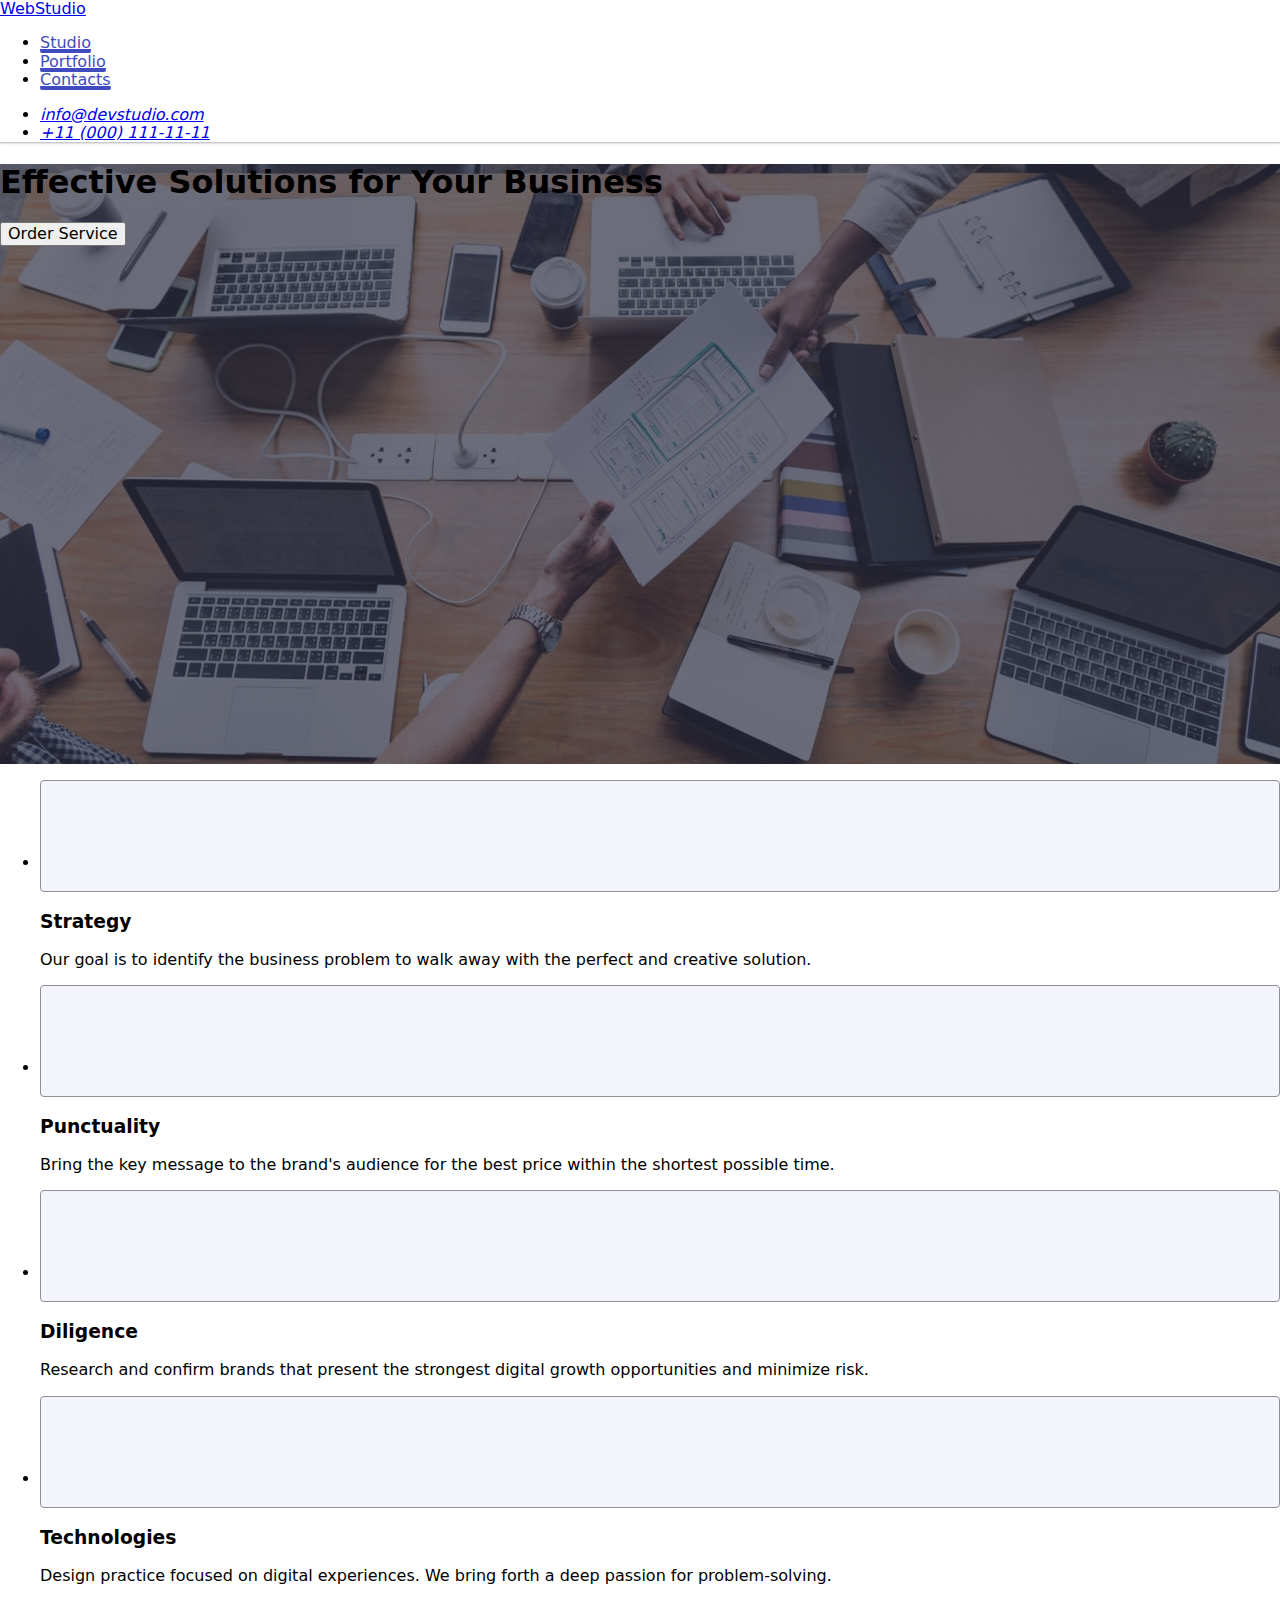
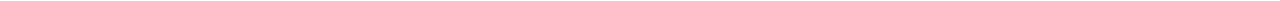
==== index.html @ 19d4bcf6 "sixth commit" ====
<!DOCTYPE html>
<html lang="en">
<head>
    <meta charset="UTF-8">
    <meta name="viewport" content="width=device-width, initial-scale=1.0">
    <title>Main Page</title>
    <link rel="preconnect" href="https://fonts.googleapis.com" />
    <link rel="preconnect" href="https://fonts.gstatic.com" crossorigin />
    <link
      href="https://fonts.googleapis.com/css2?family=Raleway:ital,wght@0,700;1,700&family=Roboto:ital,wght@0,400;0,500;0,700;1,400;1,500;1,700&family=Tangerine:wght@400;700&display=swap"
      rel="stylesheet"
    />
    <link
      rel="stylesheet"
      href="https://cdnjs.cloudflare.com/ajax/libs/modern-normalize/3.0.1/modern-normalize.min.css"
    />
    <link rel="stylesheet" href="./style.css">
</head>
<body>
<header>
    <div class="container">
        <nav class="nav-menu">
        <a href="#" class="logo">Web<span class="logo-studio">Studio</span></a>
        <ul class="menu-list">
          <li><a class="menu" href="./index.html">Studio</a></li>
          <li><a class="menu" href="">Portfolio</a></li>
          <li><a class="menu" href="">Contacts</a></li>
        </ul>
      </nav>
      <address>
        <ul  class="informations">
          <li><a href="#">info@devstudio.com</a></li>
          <li><a href="#">+11 (000) 111-11-11</a></li>
        </ul>
      </address> 
    </div>      
</header>
<main>
    <section class="section-one">
        <div class="container-s1">
            <h1 class="motto">Effective Solutions for Your Business</h1>
            <button class="service-button">Order Service</button>
        </div>
    </section>
    <section class="section-two">
        <div class="container-s2">     
            <ul class="features-ul">
                <li class="features-li">
                    <div class="features-svg">
                        <svg width="64" height="64">
                        <use href="symbol-defs.svg#icon-antenna" ></use>
                        </svg>
                    </div>
                    <h3 class="feature-h">Strategy</h3>
                    <p>
                    Our goal is to identify the business problem to walk away with the
                    perfect and creative solution.
                    </p>
                </li>
                <li  class="features-li">
                    <div class="features-svg">
                        <svg width="64" height="64">
                        <use href="symbol-defs.svg#icon-clock"  ></use>
                        </svg>   
                    </div>
                    <h3 class="feature-h">Punctuality</h3>
                    <p>
                    Bring the key message to the brand's audience for the best price
                    within the shortest possible time.
                    </p>
                </li>
                <li class="features-li">
                    <div class="features-svg">
                        <svg width="64" height="64">
                        <use href="symbol-defs.svg#icon-diagram" ></use>
                        </svg>   
                    </div>
                    <h3 class="feature-h">Diligence</h3>
                    <p>
                    Research and confirm brands that present the strongest digital
                    growth opportunities and minimize risk.
                    </p>
                </li>
                <li class="features-li">
                    <div class="features-svg">
                        <svg width="64" height="64">
                        <use href="symbol-defs.svg#icon-astronaut" ></use>
                        </svg>   
                    </div>
                    <h3 class="feature-h">Technologies</h3>
                    <p>
                    Design practice focused on digital experiences. We bring forth a
                    deep passion for problem-solving.
                    </p>
                </li>
            </ul>
         </div>
    </section>
</main>
    
</body>
</html>
---- style.css ----
header{
     box-shadow:0px 2px 1px rgba(46, 47, 66, 0.08), 0px 1px 1px rgba(46, 47, 66, 0.16), 0px 1px 6px rgba(46, 47, 66, 0.08);
}

header .container{

}

header .container .nav-menu .menu-list .menu{
position: relative;
color: #404BBF;
transition: color 250ms cubic-bezier(0.4, 0, 0.2, 1);
}

header .container .nav-menu .menu-list .menu::after{
    content: '';
    width: 100%;
    position: absolute;
    left: 0;
    bottom:-1px;
    height: 4px;
    background-color: #404BBF;
    border-radius: 2px;
}

header .container address .informations a{
transition: color 250ms cubic-bezier(0.4, 0, 0.2, 1);
}

main .section-one {
    background-image: linear-gradient(rgba(46, 47, 66, 0.7), rgba(46, 47, 66, 0.7)), url(./images/people-office.jpg);
    max-width: 1440px;
    height: 600px;
    background-repeat: no-repeat; 
    background-position: center;
    background-size: cover;
}

main .section-one .container-s1 .service-button{
    transition: background-color 250ms cubic-bezier(0.4, 0, 0.2, 1);
}

main .section-two .container-s2 .features-ul .features-li .features-svg{
    display: flex;
    align-items: center;
    justify-content: center;
    height: 112px;
    background-color: #f4f4fd;
    border-radius: 4px;
    border: 1px solid #8e8f99;
    margin-bottom: 8px;
}
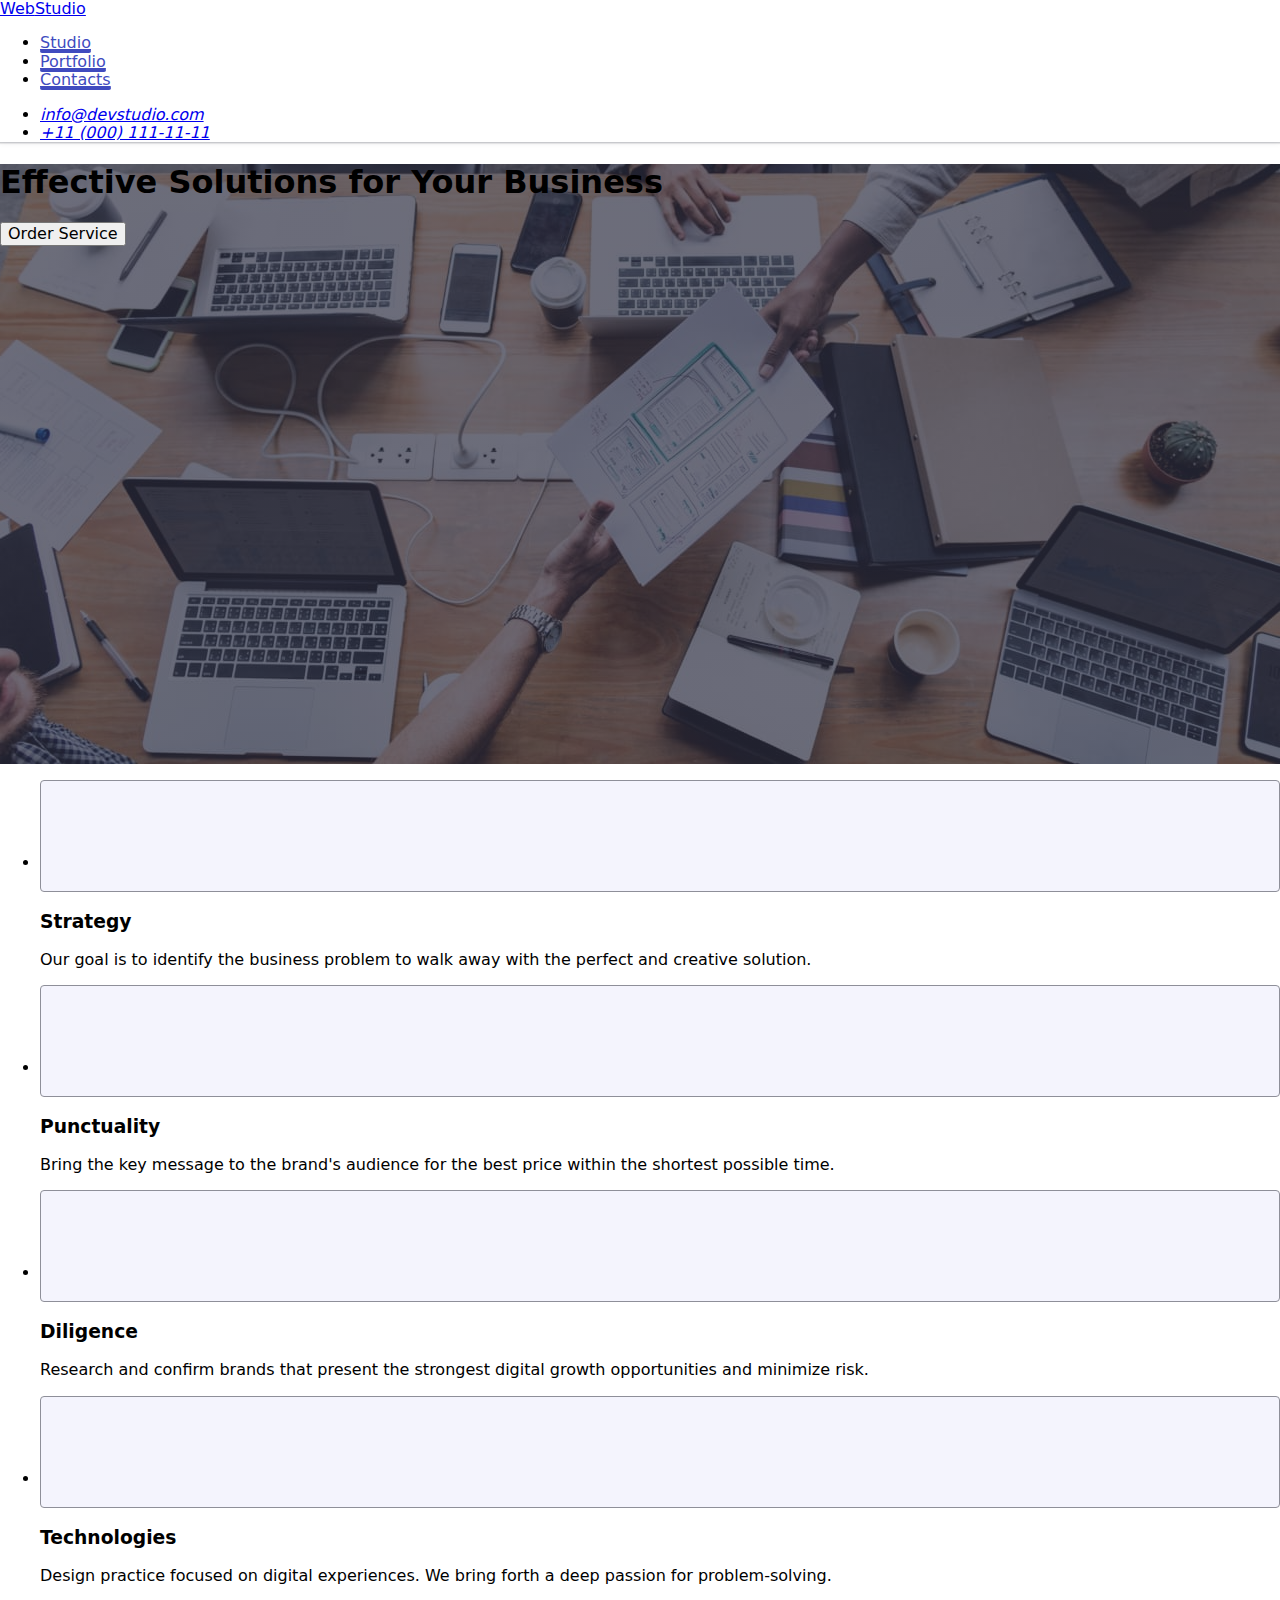
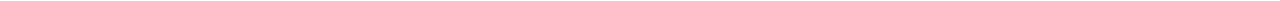
==== commit 0ec9034f: "seventh commit" ====
--- a/index.html
+++ b/index.html
@@ -48,7 +48,7 @@
                 <li class="features-li">
                     <div class="features-svg">
                         <svg width="64" height="64">
-                        <use href="symbol-defs.svg#icon-antenna" ></use>
+                        <use href="./images/icons.svg#icon-antenna" ></use>
                         </svg>
                     </div>
                     <h3 class="feature-h">Strategy</h3>
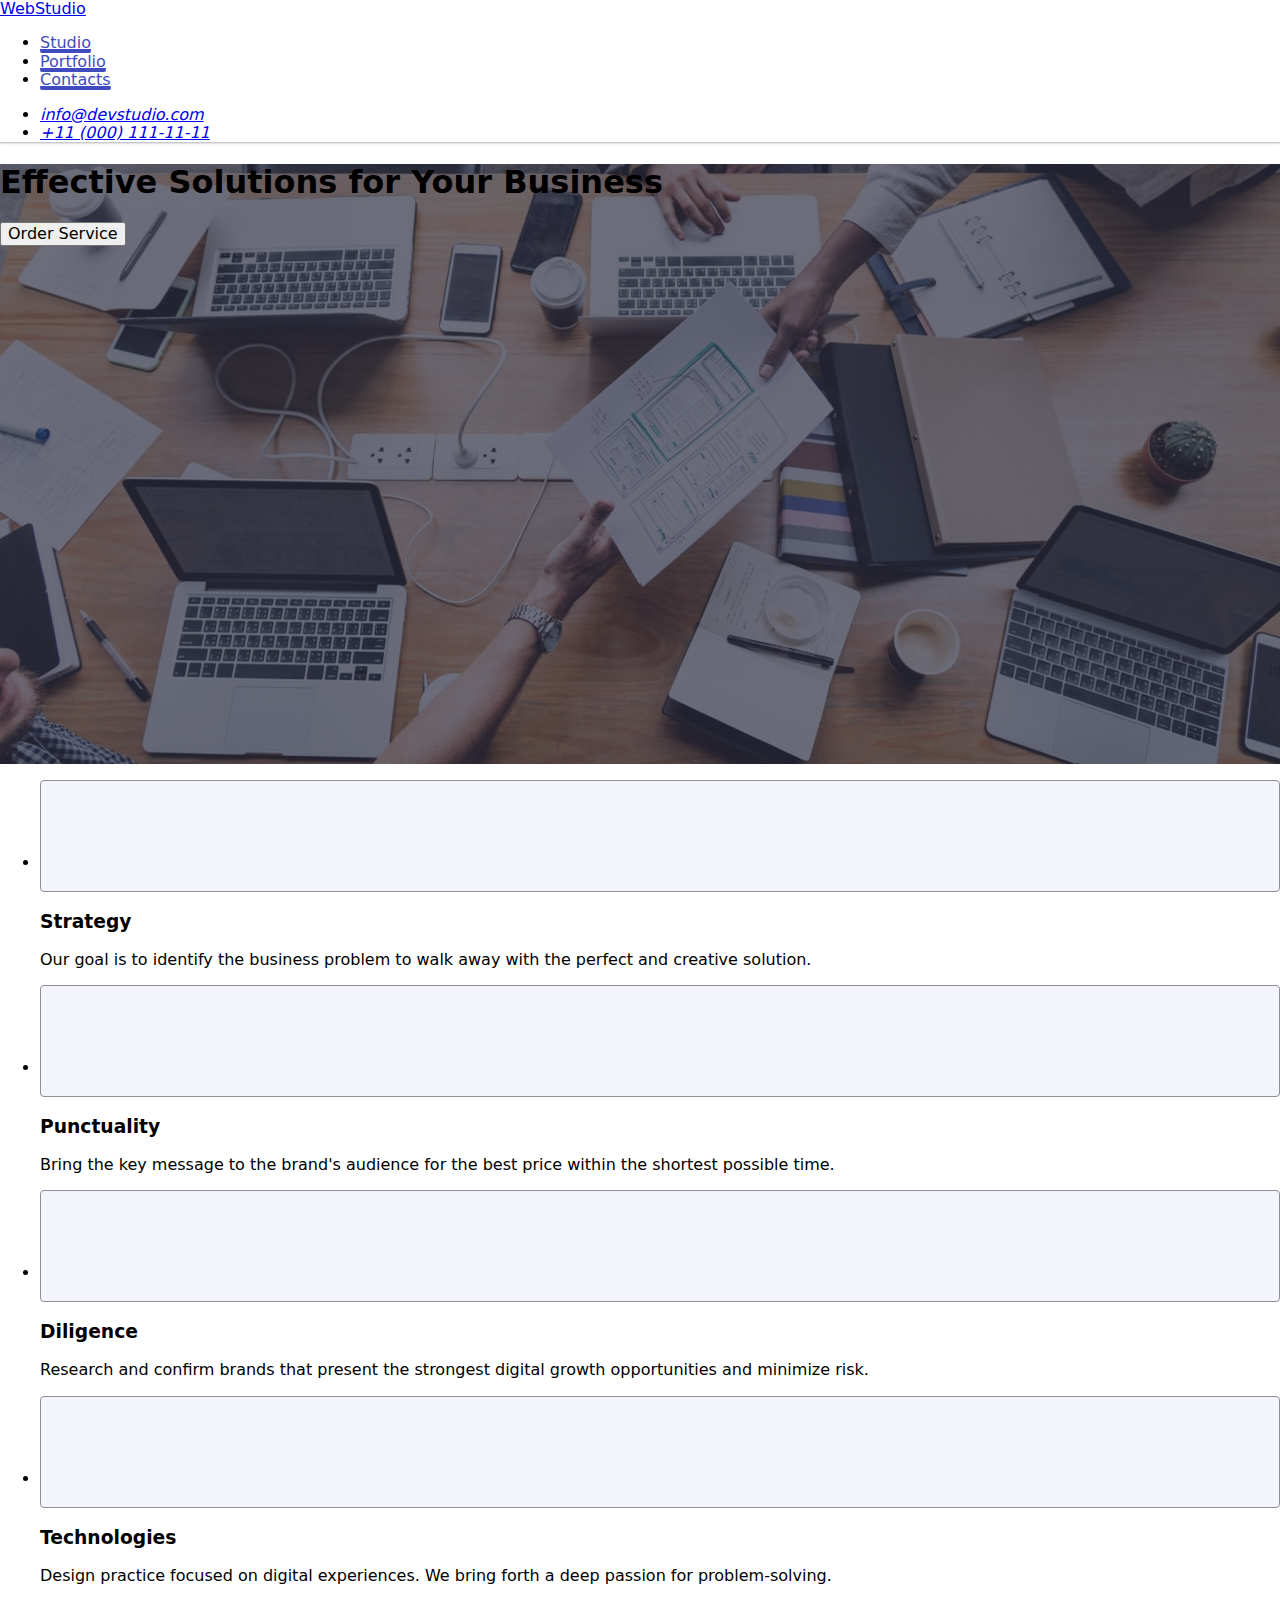
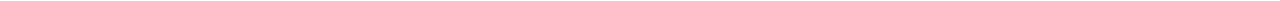
==== commit f5978a16: "eigth commit" ====
--- a/index.html
+++ b/index.html
@@ -47,7 +47,7 @@
             <ul class="features-ul">
                 <li class="features-li">
                     <div class="features-svg">
-                        <svg width="64" height="64">
+                        <svg class="icon icon-antenna" width="64" height="64">
                         <use href="./images/icons.svg#icon-antenna" ></use>
                         </svg>
                     </div>
@@ -59,8 +59,8 @@
                 </li>
                 <li  class="features-li">
                     <div class="features-svg">
-                        <svg width="64" height="64">
-                        <use href="symbol-defs.svg#icon-clock"  ></use>
+                        <svg class="icon icon-clock" width="64" height="64">
+                        <use href="icons.svg#icon-clock"  ></use>
                         </svg>   
                     </div>
                     <h3 class="feature-h">Punctuality</h3>
@@ -71,7 +71,7 @@
                 </li>
                 <li class="features-li">
                     <div class="features-svg">
-                        <svg width="64" height="64">
+                        <svg class="icon icon-diagram" width="64" height="64">
                         <use href="symbol-defs.svg#icon-diagram" ></use>
                         </svg>   
                     </div>
@@ -83,7 +83,7 @@
                 </li>
                 <li class="features-li">
                     <div class="features-svg">
-                        <svg width="64" height="64">
+                        <svg class="icon icon-astronaut"  width="64" height="64">
                         <use href="symbol-defs.svg#icon-astronaut" ></use>
                         </svg>   
                     </div>
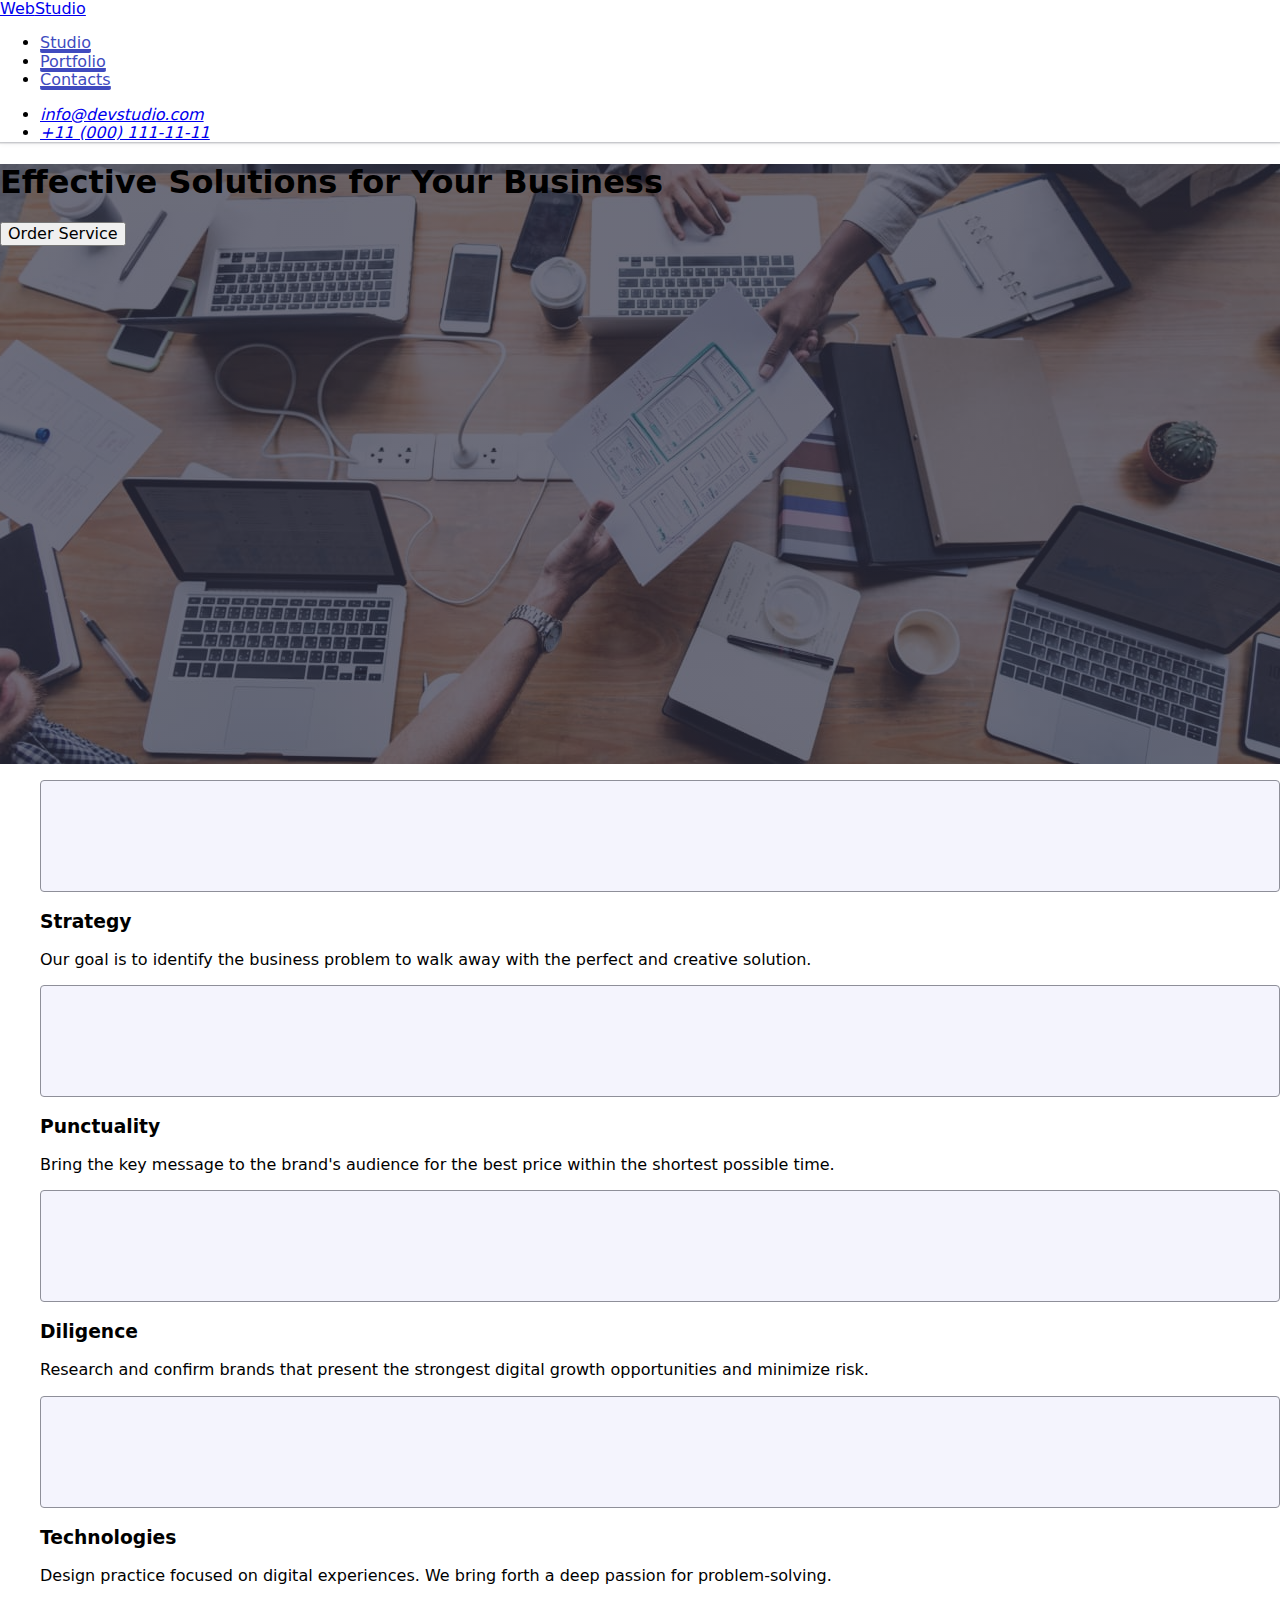
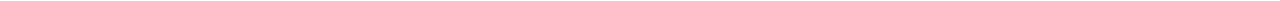
==== commit 5f46c224: "ninth commit" ====
--- a/index.html
+++ b/index.html
@@ -60,7 +60,7 @@
                 <li  class="features-li">
                     <div class="features-svg">
                         <svg class="icon icon-clock" width="64" height="64">
-                        <use href="icons.svg#icon-clock"  ></use>
+                        <use href="./images/icons.svg#icon-clock"  ></use>
                         </svg>   
                     </div>
                     <h3 class="feature-h">Punctuality</h3>
@@ -72,7 +72,7 @@
                 <li class="features-li">
                     <div class="features-svg">
                         <svg class="icon icon-diagram" width="64" height="64">
-                        <use href="symbol-defs.svg#icon-diagram" ></use>
+                        <use href="./images/icons.svg#icon-diagram" ></use>
                         </svg>   
                     </div>
                     <h3 class="feature-h">Diligence</h3>
@@ -84,7 +84,7 @@
                 <li class="features-li">
                     <div class="features-svg">
                         <svg class="icon icon-astronaut"  width="64" height="64">
-                        <use href="symbol-defs.svg#icon-astronaut" ></use>
+                        <use href="./images/icons.svg#icon-astronaut" ></use>
                         </svg>   
                     </div>
                     <h3 class="feature-h">Technologies</h3>
--- a/style.css
+++ b/style.css
@@ -40,6 +40,10 @@
     transition: background-color 250ms cubic-bezier(0.4, 0, 0.2, 1);
 }
 
+main .section-two .container-s2 .features-ul{
+    list-style-type: none;
+}
+
 main .section-two .container-s2 .features-ul .features-li .features-svg{
     display: flex;
     align-items: center;
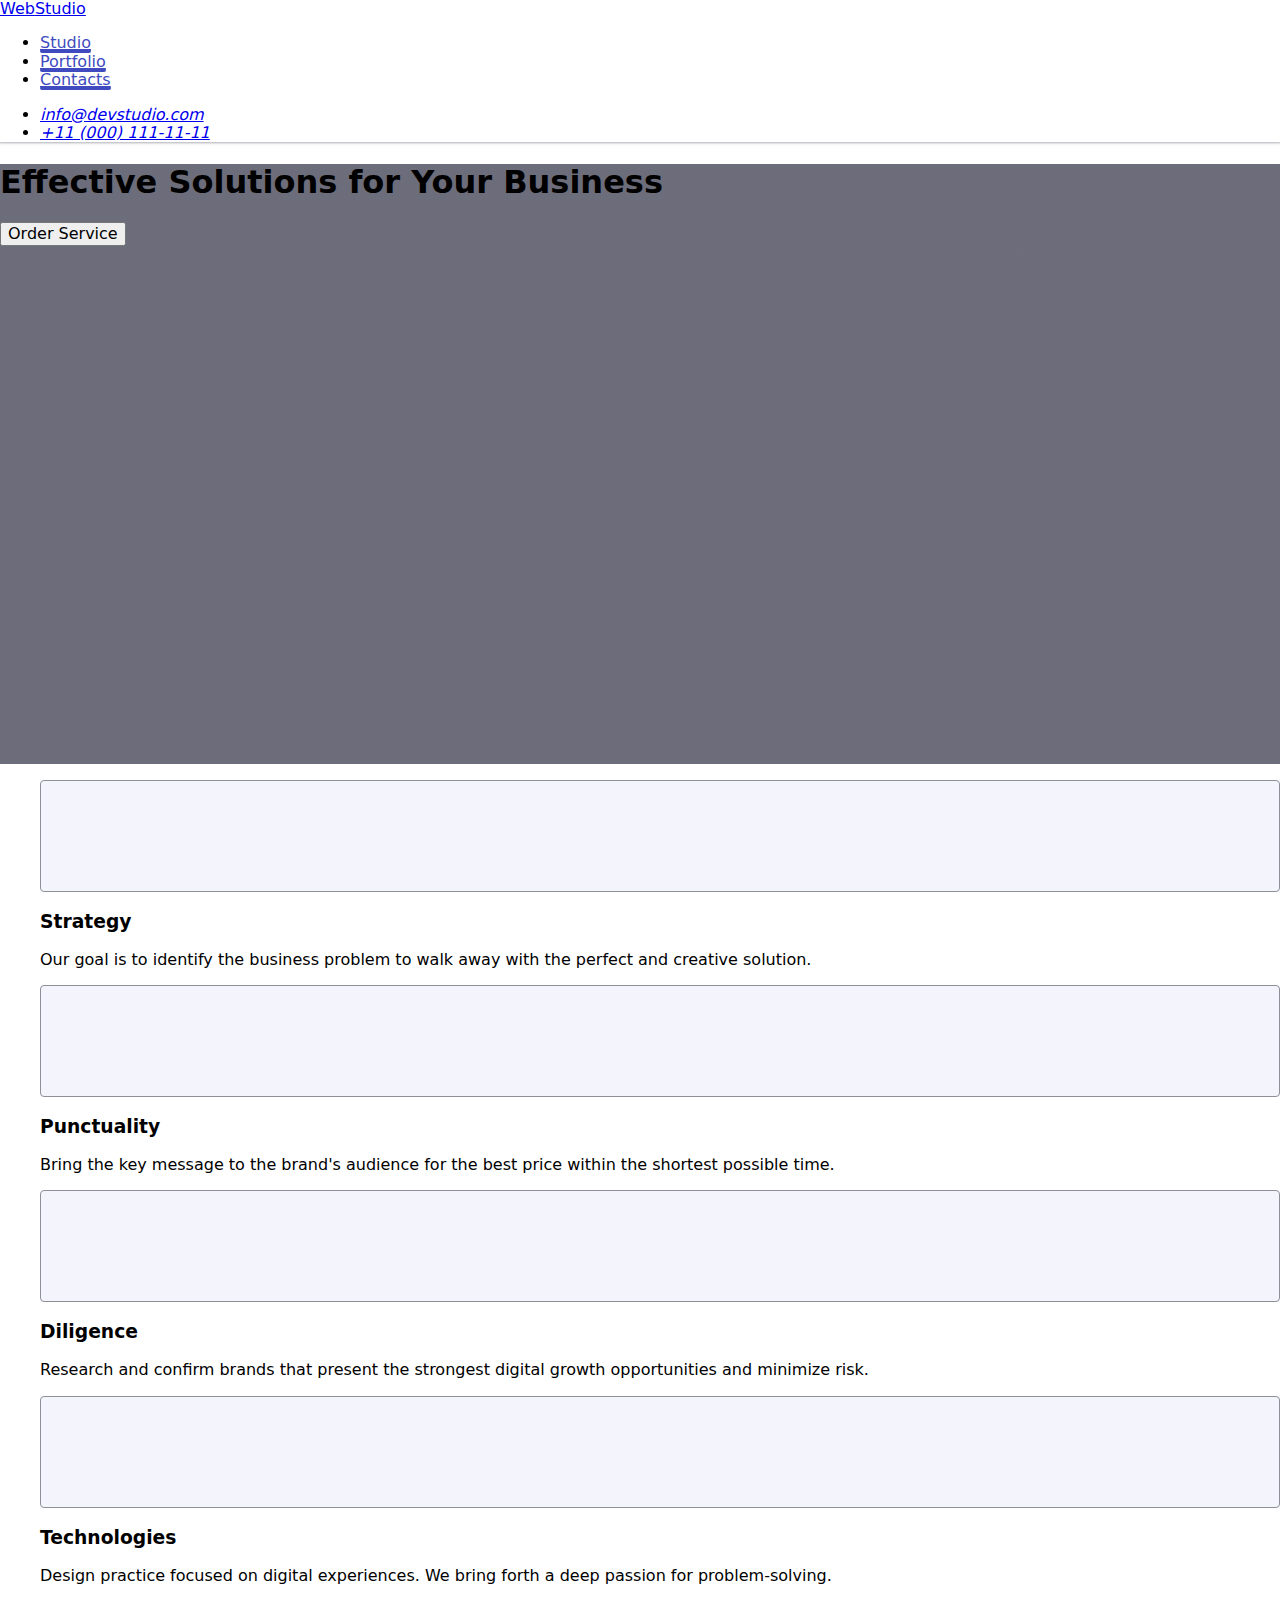
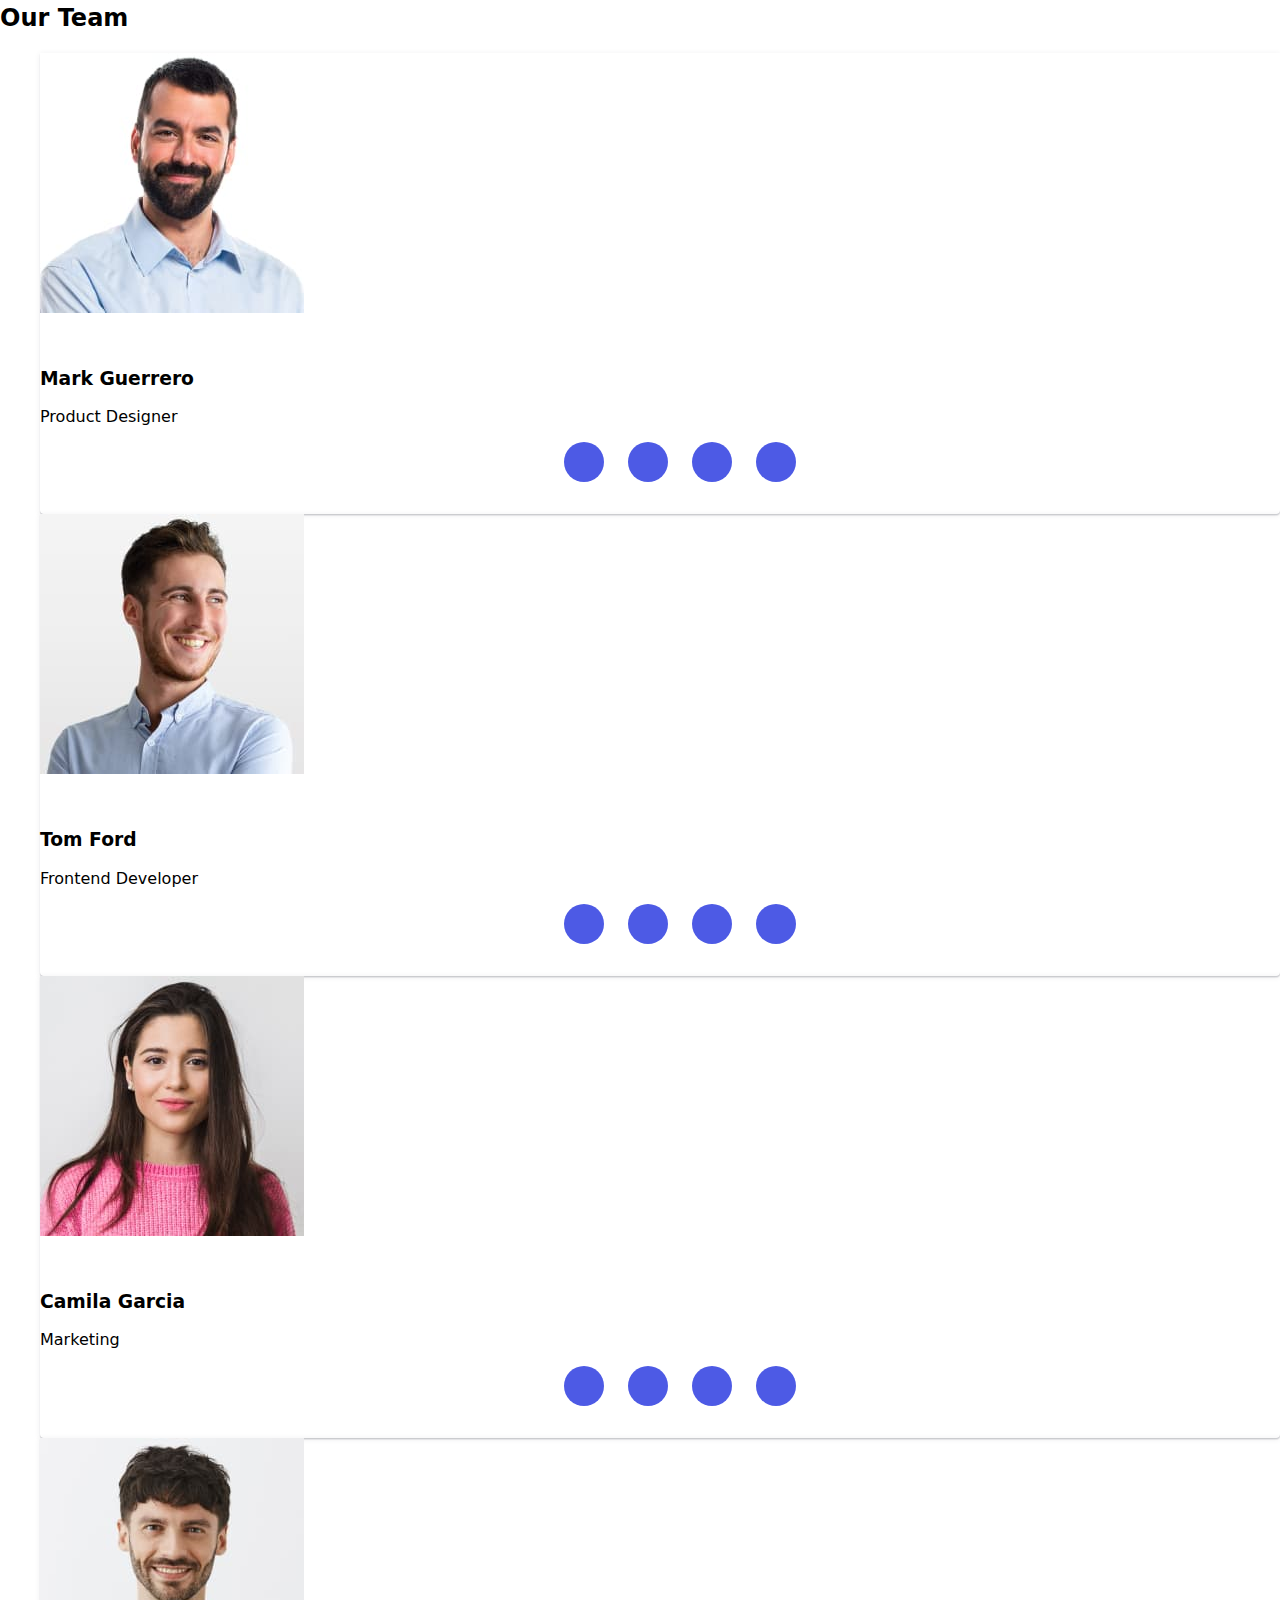
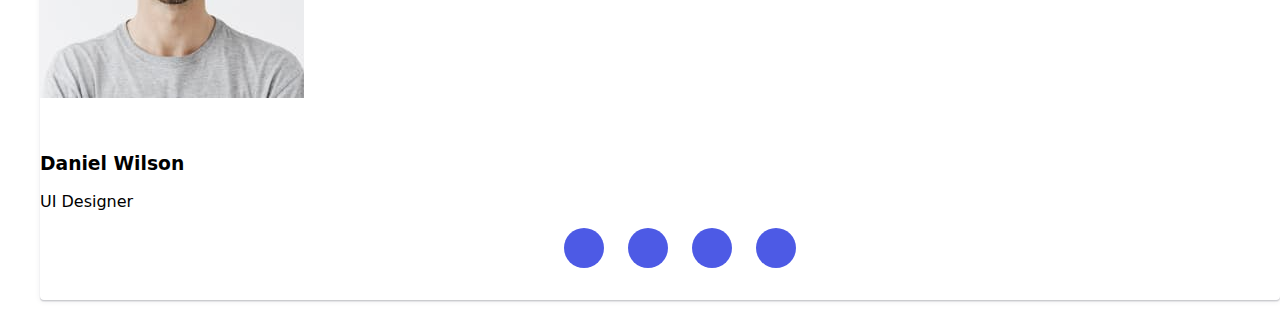
==== commit 2916ddf9: "tenth commit" ====
--- a/index.html
+++ b/index.html
@@ -14,7 +14,7 @@
       rel="stylesheet"
       href="https://cdnjs.cloudflare.com/ajax/libs/modern-normalize/3.0.1/modern-normalize.min.css"
     />
-    <link rel="stylesheet" href="./style.css">
+    <link rel="stylesheet" href="./css/style.css" />
 </head>
 <body>
 <header>
@@ -47,7 +47,7 @@
             <ul class="features-ul">
                 <li class="features-li">
                     <div class="features-svg">
-                        <svg class="icon icon-antenna" width="64" height="64">
+                        <svg class="icon-antenna" width="64" height="64">
                         <use href="./images/icons.svg#icon-antenna" ></use>
                         </svg>
                     </div>
@@ -59,7 +59,7 @@
                 </li>
                 <li  class="features-li">
                     <div class="features-svg">
-                        <svg class="icon icon-clock" width="64" height="64">
+                        <svg class="icon-clock" width="64" height="64">
                         <use href="./images/icons.svg#icon-clock"  ></use>
                         </svg>   
                     </div>
@@ -71,7 +71,7 @@
                 </li>
                 <li class="features-li">
                     <div class="features-svg">
-                        <svg class="icon icon-diagram" width="64" height="64">
+                        <svg class="icon-diagram" width="64" height="64">
                         <use href="./images/icons.svg#icon-diagram" ></use>
                         </svg>   
                     </div>
@@ -83,7 +83,7 @@
                 </li>
                 <li class="features-li">
                     <div class="features-svg">
-                        <svg class="icon icon-astronaut"  width="64" height="64">
+                        <svg class="icon-astronaut"  width="64" height="64">
                         <use href="./images/icons.svg#icon-astronaut" ></use>
                         </svg>   
                     </div>
@@ -95,6 +95,152 @@
                 </li>
             </ul>
          </div>
+    </section>
+    <section class="section-three">
+        <div class="container-s3">
+            <h2 class="teamcard-h">Our Team</h2>
+            <ul class="teamcard-ul">
+                <li class="teamcard-li">
+                    <img
+                    src="./images/markguerrero.jpg"
+                    alt="markguerrero-productdesigner"
+                    width="264"
+                    height="260"
+                    />
+                    <div class="team-member">
+                        <h3 class="teamcards-h">Mark Guerrero</h3>
+                        <p class="teamcards-p">Product Designer</p>
+                        <ul class="social-media-ul">
+                            <li class="social-media-li"><a class="social-media-a" href="">
+                                <svg class="icon-instagram" width="16" height="16">
+                                    <use xlink:href="./images/icons.svg#icon-instagram"></use>
+                                </svg>  
+                            </a></li>
+                            <li class="social-media-li"><a class="social-media-a" href="">
+                                    <svg class="icon-twitter" width="16" height="16">
+                                        <use xlink:href="icons.svg#icon-twitter"></use>
+                                    </svg>
+                            </a></li>
+                            <li class="social-media-li"><a class="social-media-a" href="">
+                                    <svg class="icon-facebook">
+                                        <use xlink:href="icons.svg#icon-facebook"></use>
+                                    </svg>
+                            </a></li>
+                            <li class="social-media-li"><a class="social-media-a" href="">
+                                    <svg class="icon-linkedin">
+                                        <use xlink:href="icons.svg#icon-linkedin"></use>
+                                    </svg>
+                            </a></li>
+                        </ul>
+                    </div>
+                </li>
+
+                <li class="teamcard-li">
+                    <img
+                    src="./images/tomford.jpg"
+                    alt="tomford-frontenddeveloper"
+                    width="264"
+                    height="260"
+                    />
+                    <div class="team-member">
+                        <h3 class="teamcards-h">Tom Ford</h3>
+                        <p class="teamcards-p">Frontend Developer</p>
+                        <ul class="social-media-ul">
+                            <li class="social-media-li"><a class="social-media-a" href="">
+                                <svg class="icon-instagram" width="16" height="16">
+                                    <use xlink:href="./images/icons.svg#icon-instagram"></use>
+                                </svg>  
+                            </a></li>
+                            <li class="social-media-li"><a class="social-media-a" href="">
+                                    <svg class="icon-twitter" width="16" height="16">
+                                        <use xlink:href="icons.svg#icon-twitter"></use>
+                                    </svg>
+                            </a></li>
+                            <li class="social-media-li"><a class="social-media-a" href="">
+                                    <svg class="icon-facebook">
+                                        <use xlink:href="icons.svg#icon-facebook"></use>
+                                    </svg>
+                            </a></li>
+                            <li class="social-media-li"><a class="social-media-a" href="">
+                                    <svg class="icon-linkedin">
+                                        <use xlink:href="icons.svg#icon-linkedin"></use>
+                                    </svg>
+                            </a></li>
+                        </ul>
+                    </div>
+                </li>
+
+                <li class="teamcard-li">
+                    <img
+                    src="./images/camilagarcia.jpg"
+                    alt="camilagarcia-marketing"
+                    width="264"
+                    height="260"
+                    />
+                    <div class="team-member">
+                        <h3 class="teamcards-h">Camila Garcia</h3>
+                        <p class="teamcards-p">Marketing</p>
+                        <ul class="social-media-ul">
+                            <li class="social-media-li"><a class="social-media-a" href="">
+                                <svg class="icon-instagram" width="16" height="16">
+                                    <use xlink:href="./images/icons.svg#icon-instagram"></use>
+                                </svg>  
+                            </a></li>
+                            <li class="social-media-li"><a class="social-media-a" href="">
+                                    <svg class="icon-twitter" width="16" height="16">
+                                        <use xlink:href="icons.svg#icon-twitter"></use>
+                                    </svg>
+                            </a></li>
+                            <li class="social-media-li"><a class="social-media-a" href="">
+                                    <svg class="icon-facebook">
+                                        <use xlink:href="icons.svg#icon-facebook"></use>
+                                    </svg>
+                            </a></li>
+                            <li class="social-media-li"><a class="social-media-a" href="">
+                                    <svg class="icon-linkedin">
+                                        <use xlink:href="icons.svg#icon-linkedin"></use>
+                                    </svg>
+                            </a></li>
+                        </ul>
+                    </div>
+                </li>
+
+                <li class="teamcard-li">
+                    <img
+                    src="./images/danielwilson.jpg"
+                    alt="danielwilson-uidesigner"
+                    width="264"
+                    height="260"
+                    />
+                    <div class="team-member">      
+                        <h3 class="teamcards-h">Daniel Wilson</h3>
+                        <p class="teamcards-p">UI Designer</p>
+                        <ul class="social-media-ul">
+                            <li class="social-media-li"><a class="social-media-a" href="">
+                                <svg class="icon-instagram" width="16" height="16">
+                                    <use xlink:href="./images/icons.svg#icon-instagram"></use>
+                                </svg>  
+                            </a></li>
+                            <li class="social-media-li"><a class="social-media-a" href="">
+                                    <svg class="icon-twitter" width="16" height="16">
+                                        <use xlink:href="icons.svg#icon-twitter"></use>
+                                    </svg>
+                            </a></li>
+                            <li class="social-media-li"><a class="social-media-a" href="">
+                                    <svg class="icon-facebook">
+                                        <use xlink:href="icons.svg#icon-facebook"></use>
+                                    </svg>
+                            </a></li>
+                            <li class="social-media-li"><a class="social-media-a" href="">
+                                    <svg class="icon-linkedin">
+                                        <use xlink:href="icons.svg#icon-linkedin"></use>
+                                    </svg>
+                            </a></li>
+                        </ul>
+                    </div>   
+                </li>
+            </ul>
+        </div>
     </section>
 </main>
     
--- a/css/style.css
+++ b/css/style.css
@@ -0,0 +1,113 @@
+header{
+     box-shadow:0px 2px 1px rgba(46, 47, 66, 0.08), 0px 1px 1px rgba(46, 47, 66, 0.16), 0px 1px 6px rgba(46, 47, 66, 0.08);
+}
+
+header .container{
+
+}
+
+header .container .nav-menu .menu-list .menu{
+position: relative;
+color: #404BBF;
+transition: color 250ms cubic-bezier(0.4, 0, 0.2, 1);
+}
+
+header .container .nav-menu .menu-list .menu::after{
+    content: '';
+    width: 100%;
+    position: absolute;
+    left: 0;
+    bottom:-1px;
+    height: 4px;
+    background-color: #404BBF;
+    border-radius: 2px;
+}
+
+header .container address .informations a{
+transition: color 250ms cubic-bezier(0.4, 0, 0.2, 1);
+}
+
+main .section-one {
+    background-image: linear-gradient(rgba(46, 47, 66, 0.7), rgba(46, 47, 66, 0.7)), url(./images/people-office.jpg);
+    max-width: 1440px;
+    height: 600px;
+    background-repeat: no-repeat; 
+    background-position: center;
+    background-size: cover;
+}
+
+main .section-one .container-s1 .service-button{
+    transition: background-color 250ms cubic-bezier(0.4, 0, 0.2, 1);
+}
+
+main .section-two .container-s2 .features-ul{
+    list-style-type: none;
+}
+
+main .section-two .container-s2 .features-ul .features-li .features-svg{
+    display: flex;
+    align-items: center;
+    justify-content: center;
+    height: 112px;
+    background-color: #f4f4fd;
+    border-radius: 4px;
+    border: 1px solid #8e8f99;
+    margin-bottom: 8px;
+}
+
+.section-three .container-s3 .teamcard-ul{
+    list-style-type: none;
+
+}
+
+.section-three .container-s3 .teamcard-ul .teamcard-li{
+    box-shadow: 0px 1px 6px rgba(46, 47, 66, 0.08), 0px 1px 1px rgba(46, 47, 66, 0.16), 0px 2px 1px rgba(46, 47, 66, 0.08);
+    border-radius: 0px 0px 4px 4px;
+
+}
+
+.section-three .container-s3 .teamcard-ul .teamcard-li .team-member{
+    padding: 32px 0;
+
+}
+
+.section-three .container-s3 .teamcard-ul .teamcard-li .team-member .social-media-ul{
+    display: flex;
+    justify-content: center;
+    gap: 24px;
+
+}
+
+.section-three .container-s3 .teamcard-ul .teamcard-li .team-member .social-media-ul .social-media-li{
+    width: 40px;
+    height: 40px;
+    list-style-type: none;
+
+}
+
+.section-three .container-s3 .teamcard-ul .teamcard-li .team-member .social-media-ul .social-media-li .social-media-a{
+    width: 100%;
+    height: 100%;
+    background-color: #4D5AE5;
+    border-radius: 50%;
+    display: flex;
+    align-items: center;
+    justify-content: center;
+    transition: background-color 250ms cubic-bezier(0.4, 0, 0.2, 1)
+    
+
+
+}
+
+.section-three .container-s3 .teamcard-ul .teamcard-li .team-member .social-media-ul .social-media-li .social-media-a:hover{
+    background-color: #404bbf ;
+}
+
+.section-three .container-s3 .teamcard-ul .teamcard-li .team-member .social-media-ul .social-media-li .social-media-a:focus{
+    background-color: #404bbf ;
+}
+
+.section-three .container-s3 .teamcard-ul .teamcard-li .team-member .social-media-ul .social-media-li .social-media-a .icon-instagram{
+    fill: #f4f4fd ;
+
+}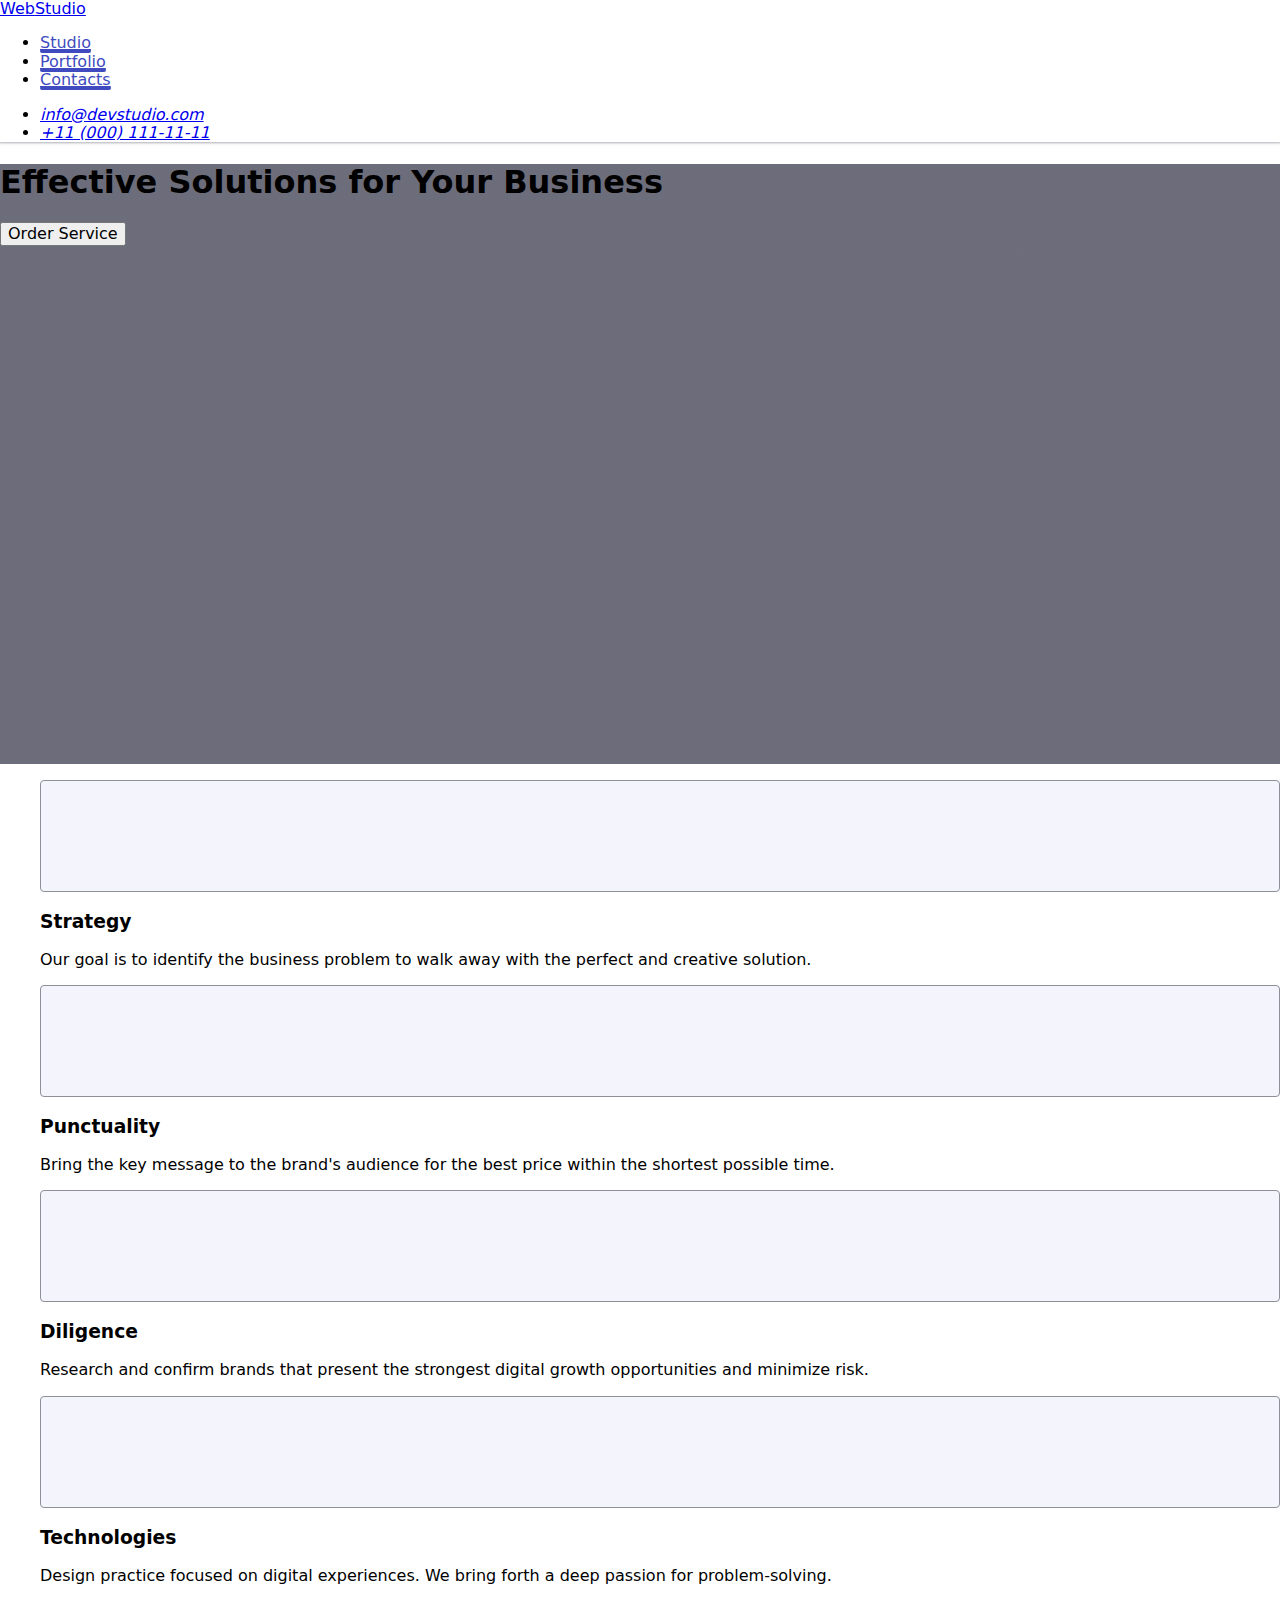
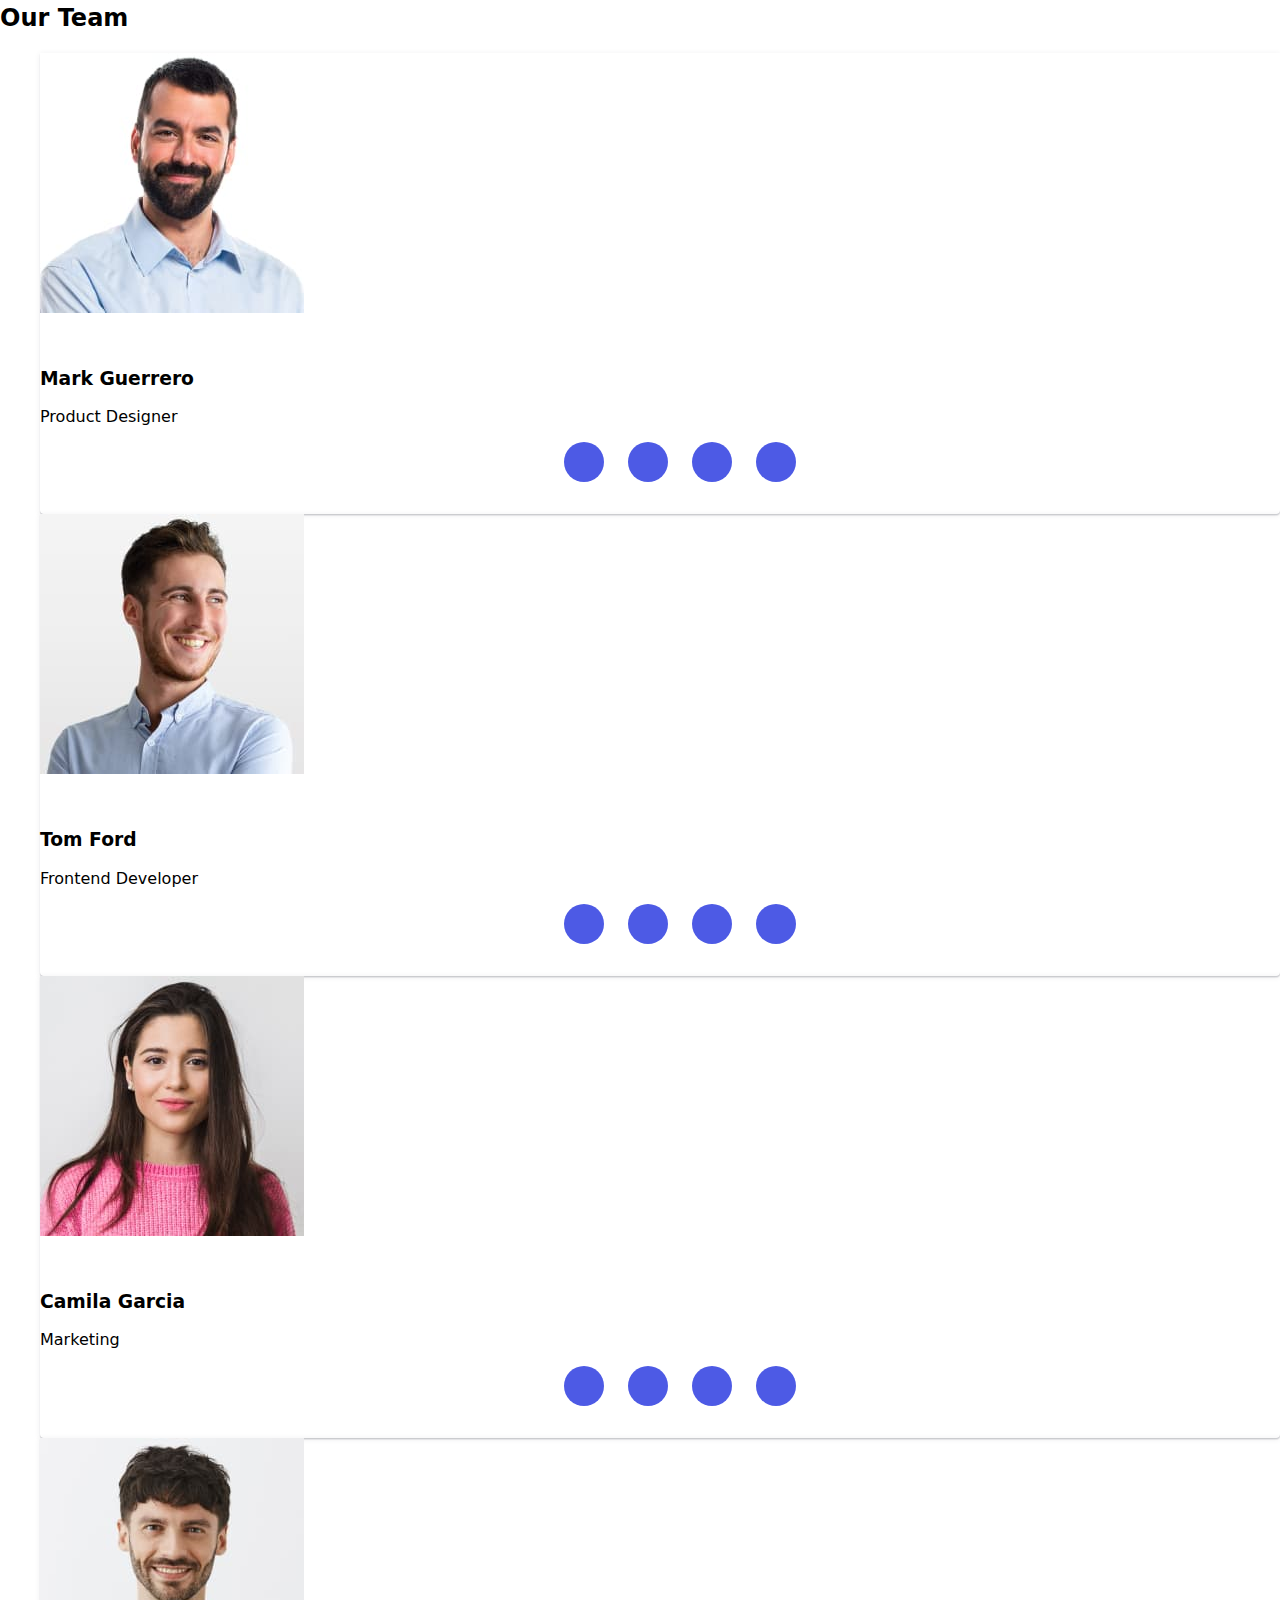
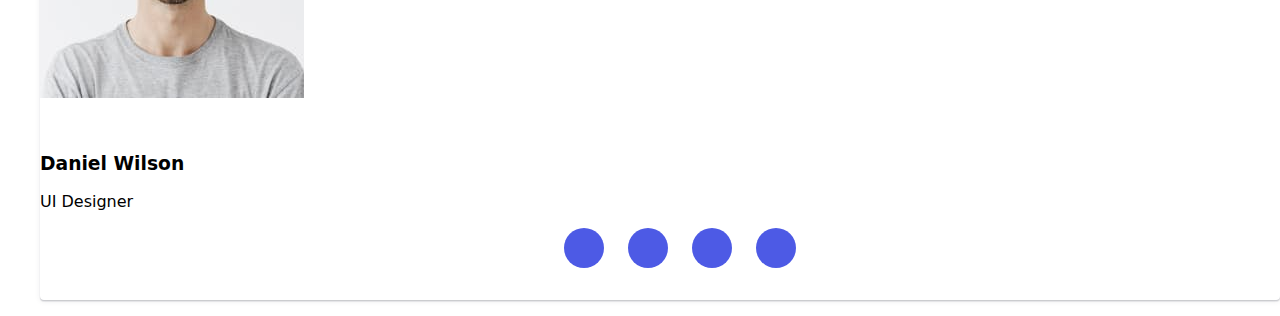
==== commit 59351c12: "eleventh commit" ====
--- a/index.html
+++ b/index.html
@@ -113,22 +113,22 @@
                         <ul class="social-media-ul">
                             <li class="social-media-li"><a class="social-media-a" href="">
                                 <svg class="icon-instagram" width="16" height="16">
-                                    <use xlink:href="./images/icons.svg#icon-instagram"></use>
-                                </svg>  
-                            </a></li>
-                            <li class="social-media-li"><a class="social-media-a" href="">
-                                    <svg class="icon-twitter" width="16" height="16">
-                                        <use xlink:href="icons.svg#icon-twitter"></use>
-                                    </svg>
-                            </a></li>
-                            <li class="social-media-li"><a class="social-media-a" href="">
-                                    <svg class="icon-facebook">
-                                        <use xlink:href="icons.svg#icon-facebook"></use>
-                                    </svg>
-                            </a></li>
-                            <li class="social-media-li"><a class="social-media-a" href="">
-                                    <svg class="icon-linkedin">
-                                        <use xlink:href="icons.svg#icon-linkedin"></use>
+                                    <use href="./images/icons.svg#icon-instagram"></use>
+                                </svg>  
+                            </a></li>
+                            <li class="social-media-li"><a class="social-media-a" href="">
+                                    <svg class="icon-twitter" width="16" height="16">
+                                        <use href="icons.svg#icon-twitter"></use>
+                                    </svg>
+                            </a></li>
+                            <li class="social-media-li"><a class="social-media-a" href="">
+                                    <svg class="icon-facebook" width="16" height="16">
+                                        <use href="icons.svg#icon-facebook"></use>
+                                    </svg>
+                            </a></li>
+                            <li class="social-media-li"><a class="social-media-a" href="">
+                                    <svg class="icon-linkedin" width="16" height="16">
+                                        <use href="icons.svg#icon-linkedin"></use>
                                     </svg>
                             </a></li>
                         </ul>
@@ -148,22 +148,22 @@
                         <ul class="social-media-ul">
                             <li class="social-media-li"><a class="social-media-a" href="">
                                 <svg class="icon-instagram" width="16" height="16">
-                                    <use xlink:href="./images/icons.svg#icon-instagram"></use>
-                                </svg>  
-                            </a></li>
-                            <li class="social-media-li"><a class="social-media-a" href="">
-                                    <svg class="icon-twitter" width="16" height="16">
-                                        <use xlink:href="icons.svg#icon-twitter"></use>
-                                    </svg>
-                            </a></li>
-                            <li class="social-media-li"><a class="social-media-a" href="">
-                                    <svg class="icon-facebook">
-                                        <use xlink:href="icons.svg#icon-facebook"></use>
-                                    </svg>
-                            </a></li>
-                            <li class="social-media-li"><a class="social-media-a" href="">
-                                    <svg class="icon-linkedin">
-                                        <use xlink:href="icons.svg#icon-linkedin"></use>
+                                    <use href="./images/icons.svg#icon-instagram"></use>
+                                </svg>  
+                            </a></li>
+                            <li class="social-media-li"><a class="social-media-a" href="">
+                                    <svg class="icon-twitter" width="16" height="16">
+                                        <use href="icons.svg#icon-twitter"></use>
+                                    </svg>
+                            </a></li>
+                            <li class="social-media-li"><a class="social-media-a" href="">
+                                    <svg class="icon-facebook" width="16" height="16">
+                                        <use href="icons.svg#icon-facebook"></use>
+                                    </svg>
+                            </a></li>
+                            <li class="social-media-li"><a class="social-media-a" href="">
+                                    <svg class="icon-linkedin" width="16" height="16">
+                                        <use href="icons.svg#icon-linkedin"></use>
                                     </svg>
                             </a></li>
                         </ul>
@@ -183,22 +183,22 @@
                         <ul class="social-media-ul">
                             <li class="social-media-li"><a class="social-media-a" href="">
                                 <svg class="icon-instagram" width="16" height="16">
-                                    <use xlink:href="./images/icons.svg#icon-instagram"></use>
-                                </svg>  
-                            </a></li>
-                            <li class="social-media-li"><a class="social-media-a" href="">
-                                    <svg class="icon-twitter" width="16" height="16">
-                                        <use xlink:href="icons.svg#icon-twitter"></use>
-                                    </svg>
-                            </a></li>
-                            <li class="social-media-li"><a class="social-media-a" href="">
-                                    <svg class="icon-facebook">
-                                        <use xlink:href="icons.svg#icon-facebook"></use>
-                                    </svg>
-                            </a></li>
-                            <li class="social-media-li"><a class="social-media-a" href="">
-                                    <svg class="icon-linkedin">
-                                        <use xlink:href="icons.svg#icon-linkedin"></use>
+                                    <use href="./images/icons.svg#icon-instagram"></use>
+                                </svg>  
+                            </a></li>
+                            <li class="social-media-li"><a class="social-media-a" href="">
+                                    <svg class="icon-twitter" width="16" height="16">
+                                        <use href="icons.svg#icon-twitter"></use>
+                                    </svg>
+                            </a></li>
+                            <li class="social-media-li"><a class="social-media-a" href="">
+                                    <svg class="icon-facebook" width="16" height="16">
+                                        <use href="icons.svg#icon-facebook"></use>
+                                    </svg>
+                            </a></li>
+                            <li class="social-media-li"><a class="social-media-a" href="">
+                                    <svg class="icon-linkedin" width="16" height="16">
+                                        <use href="icons.svg#icon-linkedin"></use>
                                     </svg>
                             </a></li>
                         </ul>
@@ -218,22 +218,22 @@
                         <ul class="social-media-ul">
                             <li class="social-media-li"><a class="social-media-a" href="">
                                 <svg class="icon-instagram" width="16" height="16">
-                                    <use xlink:href="./images/icons.svg#icon-instagram"></use>
-                                </svg>  
-                            </a></li>
-                            <li class="social-media-li"><a class="social-media-a" href="">
-                                    <svg class="icon-twitter" width="16" height="16">
-                                        <use xlink:href="icons.svg#icon-twitter"></use>
-                                    </svg>
-                            </a></li>
-                            <li class="social-media-li"><a class="social-media-a" href="">
-                                    <svg class="icon-facebook">
-                                        <use xlink:href="icons.svg#icon-facebook"></use>
-                                    </svg>
-                            </a></li>
-                            <li class="social-media-li"><a class="social-media-a" href="">
-                                    <svg class="icon-linkedin">
-                                        <use xlink:href="icons.svg#icon-linkedin"></use>
+                                    <use href="./images/icons.svg#icon-instagram"></use>
+                                </svg>  
+                            </a></li>
+                            <li class="social-media-li"><a class="social-media-a" href="">
+                                    <svg class="icon-twitter" width="16" height="16">
+                                        <use href="icons.svg#icon-twitter"></use>
+                                    </svg>
+                            </a></li>
+                            <li class="social-media-li"><a class="social-media-a" href="">
+                                    <svg class="icon-facebook" width="16" height="16">
+                                        <use href="icons.svg#icon-facebook"></use>
+                                    </svg>
+                            </a></li>
+                            <li class="social-media-li"><a class="social-media-a" href="">
+                                    <svg class="icon-linkedin" width="16" height="16">
+                                        <use href="icons.svg#icon-linkedin"></use>
                                     </svg>
                             </a></li>
                         </ul>
